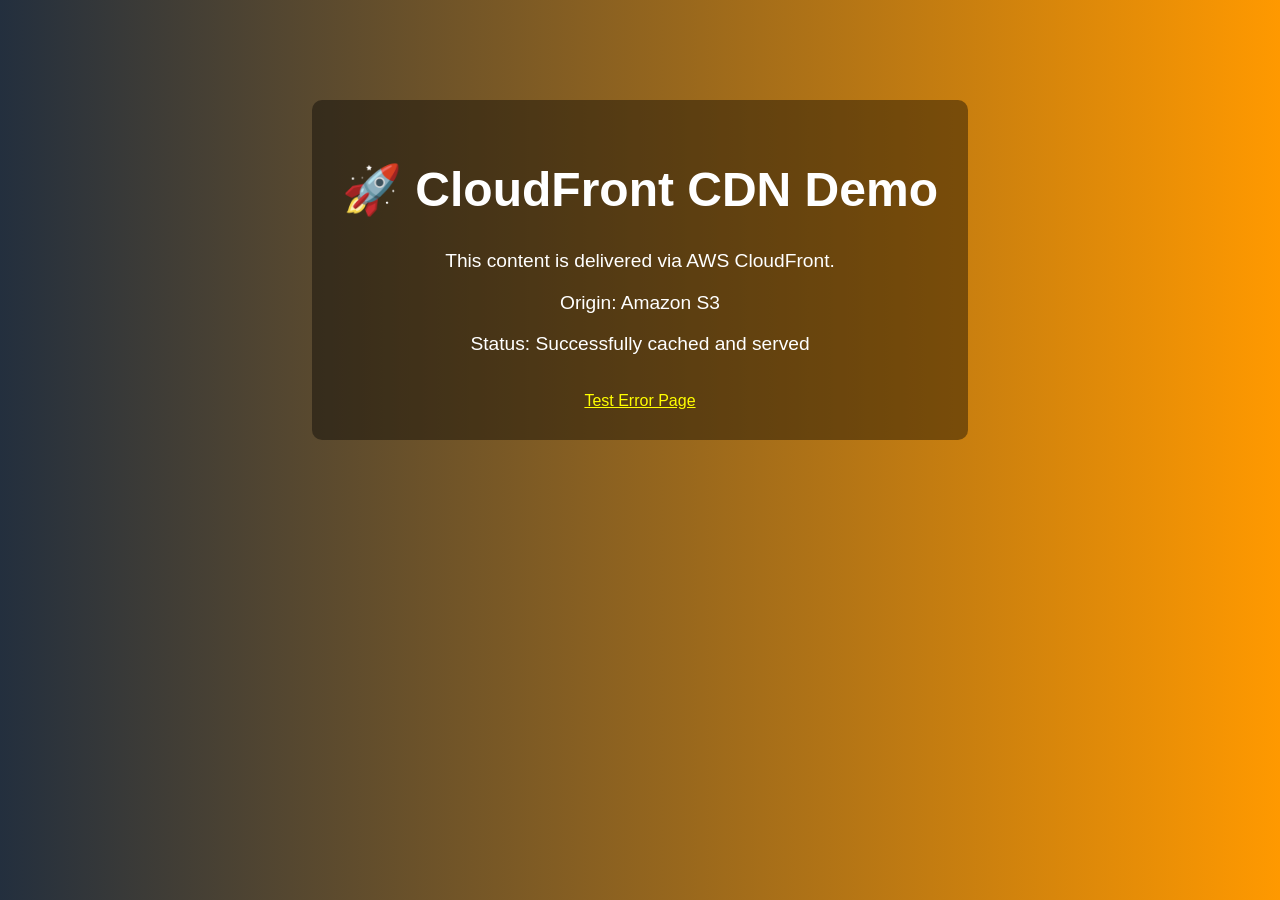
==== index.html @ 67f4235e "Add initial index.html for CloudFront demo" ====
<!DOCTYPE html>
<html lang="en">
<head>
    <meta charset="UTF-8">
    <meta name="viewport" content="width=device-width, initial-scale=1.0">
    <title>AWS CloudFront Demo</title>
    <style>
        body {
            font-family: Arial, sans-serif;
            text-align: center;
            background: linear-gradient(to right, #232f3e, #ff9900);
            color: white;
            margin-top: 100px;
        }
        h1 {
            font-size: 3rem;
        }
        p {
            font-size: 1.2rem;
        }
        .box {
            background: rgba(0,0,0,0.4);
            padding: 30px;
            border-radius: 10px;
            display: inline-block;
        }
    </style>
</head>
<body>
    <div class="box">
        <h1>🚀 CloudFront CDN Demo</h1>
        <p>This content is delivered via AWS CloudFront.</p>
        <p>Origin: Amazon S3</p>
        <p>Status: Successfully cached and served</p>
        <br>
        <a href="/nonexistent-page.html" style="color: yellow;">
            Test Error Page
        </a>
    </div>
</body>
</html>
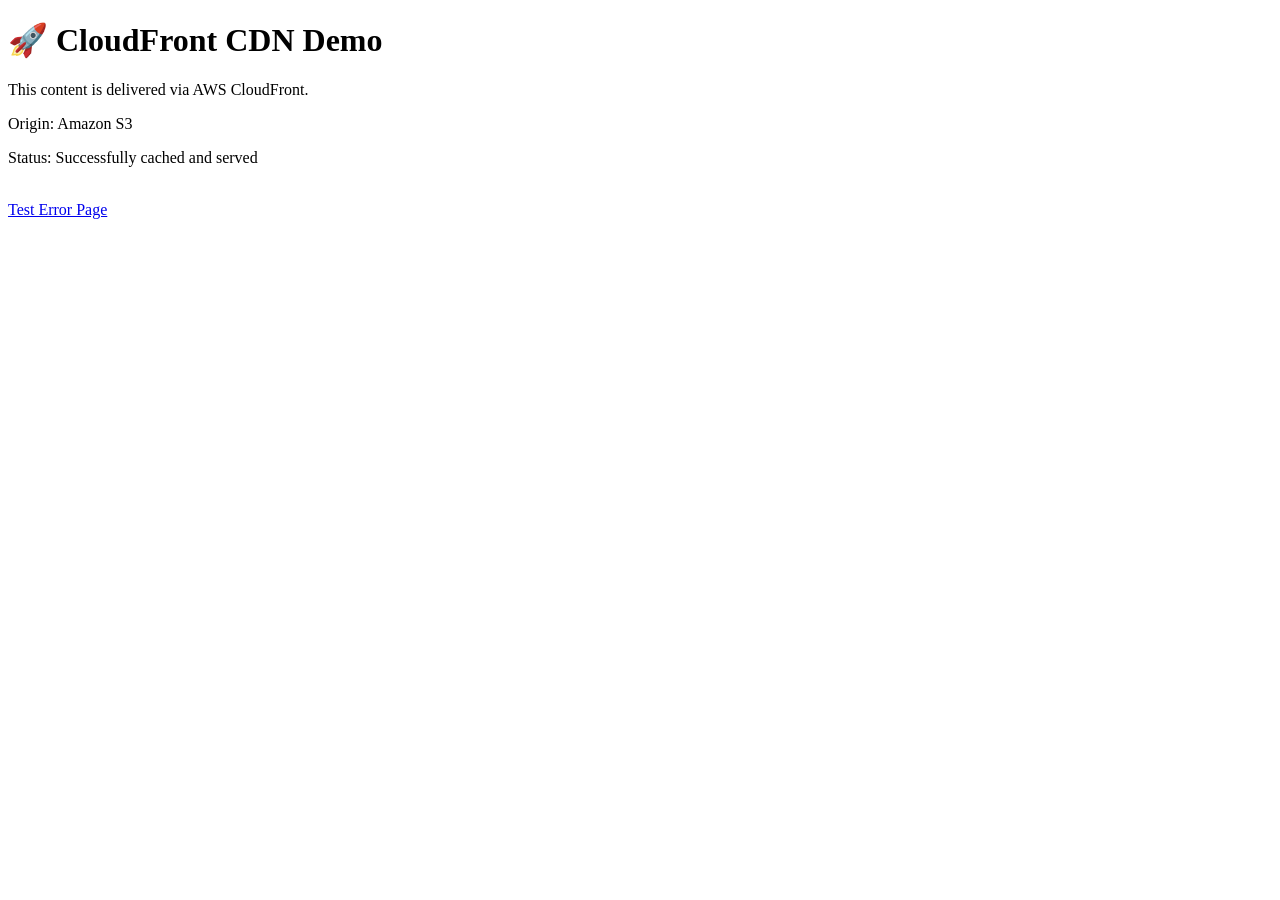
==== commit 12cc1d51: "Link external CSS and remove internal styles Removed internal CSS styles and linked to an external s" ====
--- a/index.html
+++ b/index.html
@@ -4,27 +4,9 @@
     <meta charset="UTF-8">
     <meta name="viewport" content="width=device-width, initial-scale=1.0">
     <title>AWS CloudFront Demo</title>
-    <style>
-        body {
-            font-family: Arial, sans-serif;
-            text-align: center;
-            background: linear-gradient(to right, #232f3e, #ff9900);
-            color: white;
-            margin-top: 100px;
-        }
-        h1 {
-            font-size: 3rem;
-        }
-        p {
-            font-size: 1.2rem;
-        }
-        .box {
-            background: rgba(0,0,0,0.4);
-            padding: 30px;
-            border-radius: 10px;
-            display: inline-block;
-        }
-    </style>
+
+    <!-- Linking external CSS -->
+    <link rel="stylesheet" href="style.css">
 </head>
 <body>
     <div class="box">
@@ -32,8 +14,10 @@
         <p>This content is delivered via AWS CloudFront.</p>
         <p>Origin: Amazon S3</p>
         <p>Status: Successfully cached and served</p>
+
         <br>
-        <a href="/nonexistent-page.html" style="color: yellow;">
+
+        <a href="/nonexistent-page.html">
             Test Error Page
         </a>
     </div>
